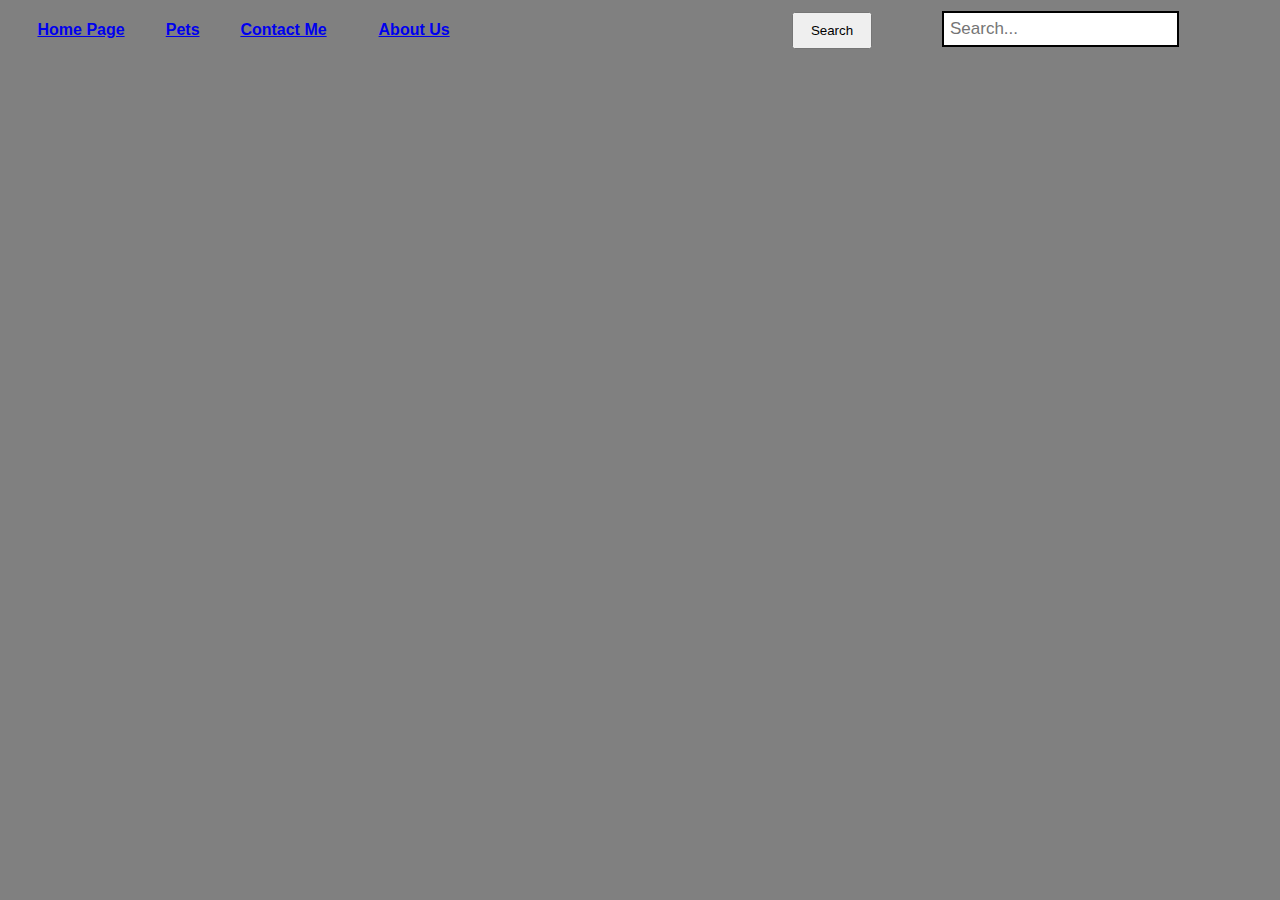
==== pets.html @ 4549c50f "Add files via upload" ====
<!DOCTYPE html>
<html lang="en">
<meta name="viewport" content="width=device-width, initial-scale=1">

<head>
    <title>PetShop</title>
    <link rel="stylesheet" href="style.css">

    <body>
        <table style="width:100%">
            <div class="centre">
                <tr>
                    <th> <a class="active" href="index.html">Home Page</a></th>
                    <th> <a href="Pets Page">Pets</a></th>
                    <th><a href="Contact Us!">Contact Me</a></th>
                    <th><a href="About Us!">About Us</a></th>
                    <th><input class="reset" type="text" placeholder="Search...">
                        <button type="button" value="reset" class="button">Search</button></th>
                </tr>
            </div>


            <!-- <div>
                <footer class="footer">Check out our Social Media</footer>
            </div> -->
    </body>
---- style.css ----
body {
        background-color: grey
    }
    /*This is the code for a navigation bar stating the heigh, width, text alignment, and and the main background colour*/
    
    .topnav {
        background-color: rgb(10, 140, 226);
        overflow: hidden;
        text-align: left;
        text-decoration: none;
        height: 37px;
        width: auto;
    }
    /* This piece of code again defines the navigation bar, however this includes padding, font size, colour of the font. */
    
    .topnav a {
        float: inline-start;
        color: black;
        padding: 30px 25px;
        text-decoration: none;
        font-size: 25px;
    }
    /* This is the hover over effect for the navigation bar in which case means when hovered over the background colour of the navigation bar will turn pink */
    
    .topnav a:hover {
        background-color: pink;
        color: black;
    }
    /* This piece of code defines the button's size in width and height, and the right position with the amount of pixels away from each margin. */
    
    .button {
        float: right;
        width: 80px;
        height: 37px;
        margin-right: 30px;
        margin-top: 1px;
        margin-left: 20px;
    }
    /* This is the 2nd button again with the definition of the width, height, text alignment and the colour of the button */
    
    .button2 {
        width: 100px;
        height: 40px;
        text-align: center;
        background-color: rgb(16, 59, 177);
    }
    /* This is the search button which is placed in the navigation bar and it works as a reset, the code defines the font size, margins, borders, and the float of the button */
    
    .reset {
        float: right;
        padding: 6px;
        border: 2px solid;
        margin-left: 40px;
        margin-top: none;
        margin-right: 90px;
        font-size: 17px;
    }
    /* This is the footer which is placed right at the bottom of the web page and the codes inputs the size in width and height, the text alignment and teh colour of the whole footer */
    
    .footer {
        display: block;
        text-align: center;
        padding: 3px;
        width: 100%;
        height: 80px;
        margin-bottom: 20px;
        background-color: lightblue;
    }
    /* This is the container which is placed inside the table and this code defines the position away from each margin. */
    
    .container {
        border: none;
        margin-top: 50px;
        margin-left: 150px;
        margin-right: 150px;
    }
    
    * {
        box-sizing: border-box;
    }
    
    body {
        font-family: Verdana, sans-serif;
    }
    
    .mySlides {
        display: none;
        margin-left: 200px;
    }
    
    img {
        vertical-align: middle;
    }
    /* Slideshow container */
    
    .slideshow-container {
        max-width: 1000px;
        position: relative;
        margin-left: 20px;
        margin: auto;
    }
    /* Caption text */
    
    .text {
        color: #f2f2f2;
        font-size: 15px;
        padding: 8px 12px;
        position: absolute;
        bottom: 8px;
        width: 100%;
        text-align: auto;
    }
    /* Number text (1/3 etc) */
    
    .numbertext {
        color: #f2f2f2;
        font-size: 12px;
        padding: 8px 12px;
        position: absolute;
        top: 0;
    }
    /* The dots/bullets/indicators */
    
    .dot {
        height: 15px;
        width: 15px;
        margin: 0 2px;
        background-color: #bbb;
        border-radius: 50%;
        display: inline-block;
        transition: background-color 0.6s ease;
    }
    
    .button3 {
        width: 100px;
        height: 50px;
        background-color: rgb(6, 148, 129);
    }
    
    .table {
        margin: auto;
        text-align: center;
        width: 1320px;
        height: 400px;
        border: 2px solid green;
        padding: 10px;
        margin-left: 10px;
        margin-bottom: 30px;
        background-color: #0a8cd8;
    }
    /* On smaller screens, decrease text size */
    
    @media only screen and (max-width: 300px) {
        .text {
            font-size: 11px
        }
    }
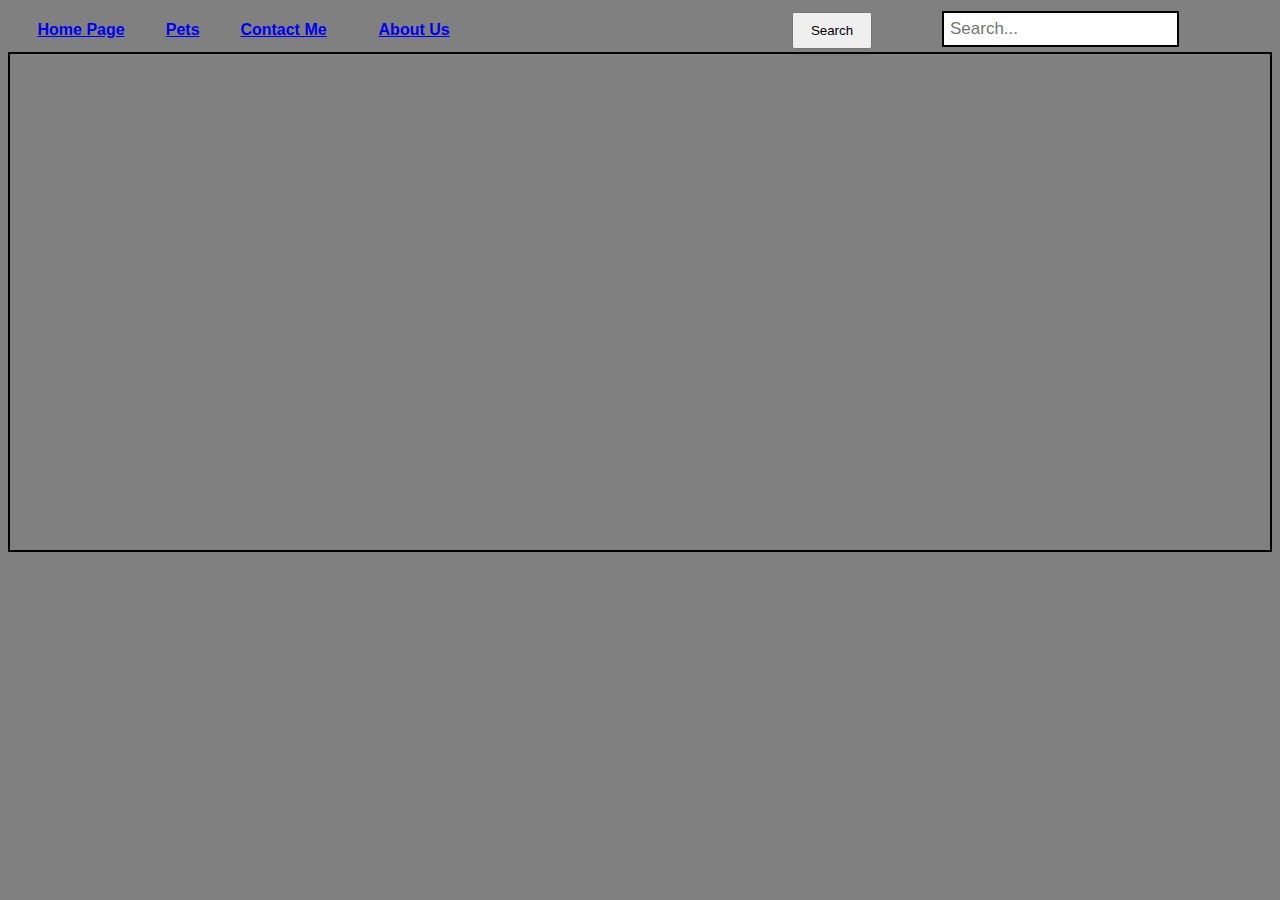
==== commit a8d8c061: "Update pets.html" ====
--- a/pets.html
+++ b/pets.html
@@ -1,26 +1,42 @@
 <!DOCTYPE html>
 <html lang="en">
 <meta name="viewport" content="width=device-width, initial-scale=1">
-
+<html>
 <head>
     <title>PetShop</title>
     <link rel="stylesheet" href="style.css">
+    
 
     <body>
         <table style="width:100%">
             <div class="centre">
                 <tr>
-                    <th> <a class="active" href="index.html">Home Page</a></th>
-                    <th> <a href="Pets Page">Pets</a></th>
+                    <th><a class="active" href="index.html">Home Page</a></th>
+                    <th><a href="Pets Page">Pets</a></th>
                     <th><a href="Contact Us!">Contact Me</a></th>
                     <th><a href="About Us!">About Us</a></th>
                     <th><input class="reset" type="text" placeholder="Search...">
                         <button type="button" value="reset" class="button">Search</button></th>
                 </tr>
             </div>
-
-
-            <!-- <div>
-                <footer class="footer">Check out our Social Media</footer>
-            </div> -->
-    </body>+<table class="tableShop" style="width:100%">
+        <style>.tableShop {
+            border: 2px solid black;
+            width: 100%;
+            height: 500px;
+          }
+        </style>
+        <link rel="javascript" href="script.js">
+        <div id="list-cart">
+            <div id="cart-product"></div>
+        <div id="current-cart"></div>
+        </div>
+            <tr>
+                <th></th>
+                <th></th>
+                <th></th>
+                <th></th>
+            </tr>
+</table>
+     </body>
+</html>
